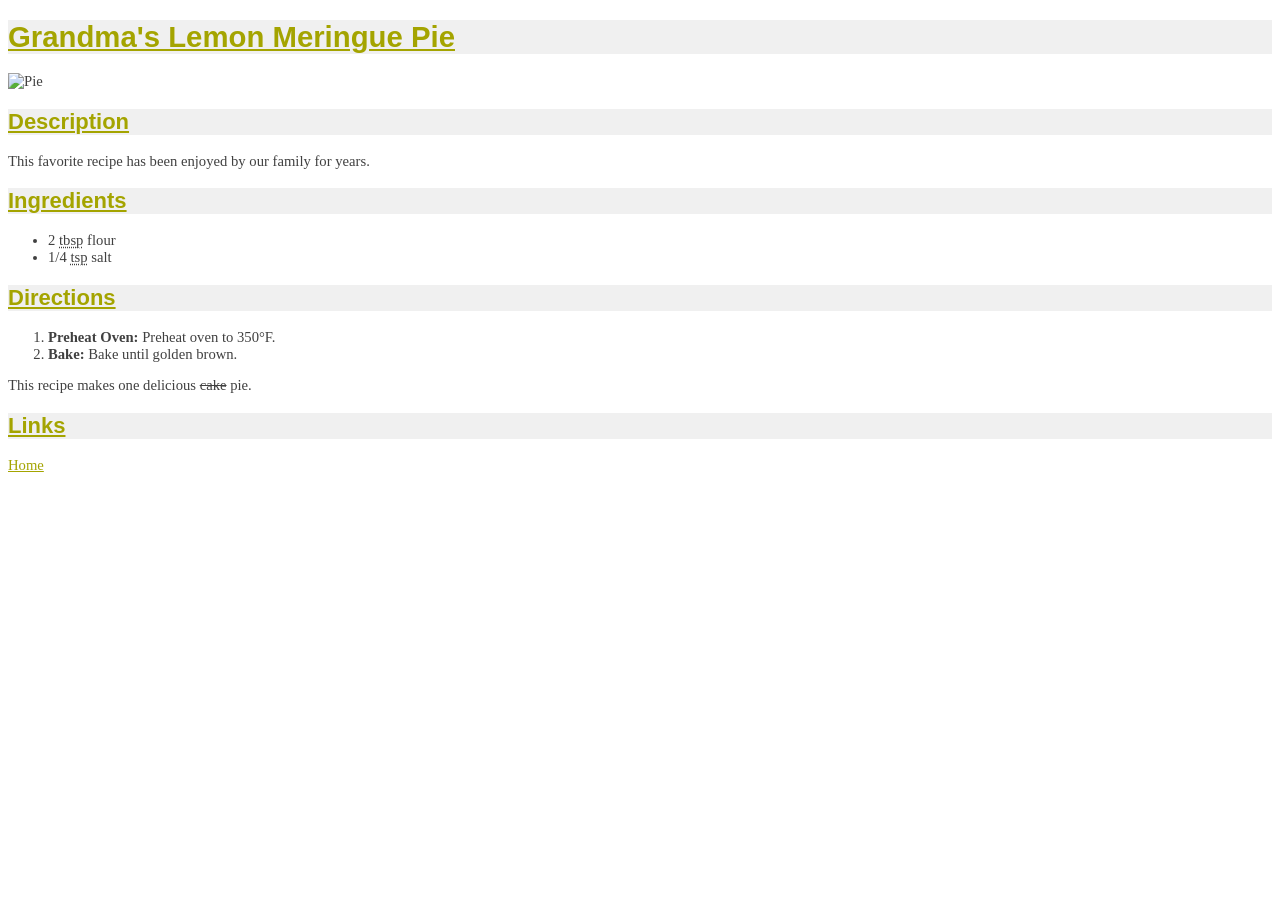
==== pie.html @ f7528906 "Add files via upload" ====
<!DOCTYPE html>
<html lang="en">
<head>
<meta charset="UTF-8">
<title>Grandma's Lemon Meringue Pie</title>
<link rel="icon" href="pie-icon.png">
<link rel="stylesheet" href="recipe.css">
</head>
<body>
<h1>Grandma's Lemon Meringue Pie</h1>
<img src="https://www.webstepbook.com/supplements/slides/images/pie.jpg" alt="Pie">
<h2>Description</h2>
<p>This favorite recipe has been enjoyed by our family for years.</p>
<h2>Ingredients</h2>
<ul>
<li>2 <abbr title="tablespoons">tbsp</abbr> flour</li>
<li>1/4 <abbr title="teaspoon">tsp</abbr> salt</li>
</ul>
<h2>Directions</h2>
<ol>
<li><strong>Preheat Oven:</strong> Preheat oven to 350°F.</li>
<li><strong>Bake:</strong> Bake until golden brown.</li>
</ol>
<p>This recipe makes one delicious <del>cake</del> pie.</p>
<h2>Links</h2>
<a href="index.html">Home</a>
</body>
</html>
---- recipe.css ----
body{background:white;color:#404040;font-size:11pt;font-family:Georgia,Garamond,serif}
h1,h2{color:#A4A400;background:#F0F0F0;font-family:'Lucida Sans Unicode',Helvetica,Arial,sans-serif;text-decoration:underline}
a{color:#A4A400}
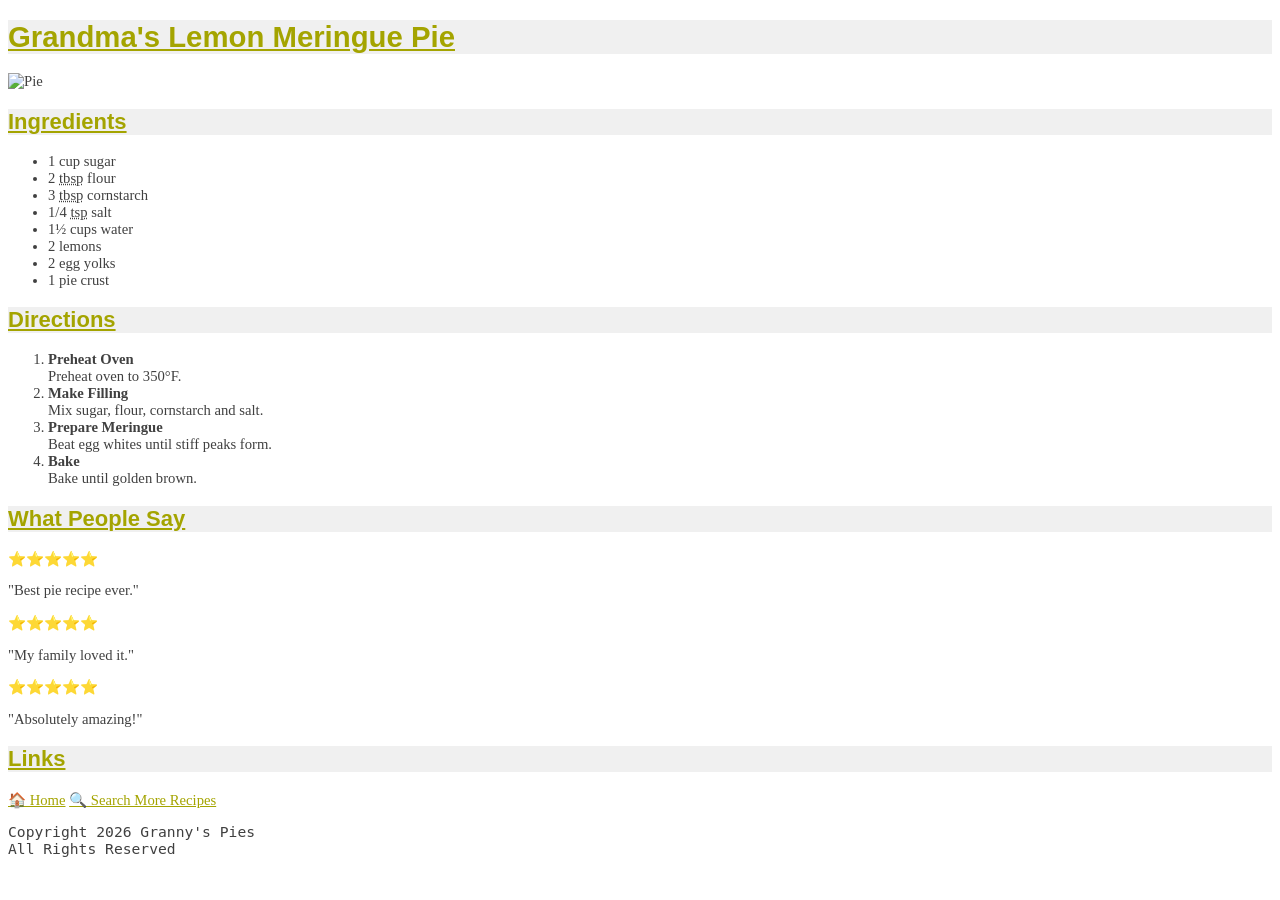
==== commit 7c173a69: "Refactor pie.html for improved structure and clarity" ====
--- a/pie.html
+++ b/pie.html
@@ -1,28 +1,130 @@
 <!DOCTYPE html>
 <html lang="en">
 <head>
+
 <meta charset="UTF-8">
+
 <title>Grandma's Lemon Meringue Pie</title>
+
+<link rel="stylesheet" href="recipe.css">
+
 <link rel="icon" href="pie-icon.png">
-<link rel="stylesheet" href="recipe.css">
+
 </head>
+
 <body>
+
+<div class="container">
+
+<header>
+
 <h1>Grandma's Lemon Meringue Pie</h1>
-<img src="https://www.webstepbook.com/supplements/slides/images/pie.jpg" alt="Pie">
-<h2>Description</h2>
-<p>This favorite recipe has been enjoyed by our family for years.</p>
+
+<img
+src="https://www.webstepbook.com/supplements/slides/images/pie.jpg"
+alt="Pie">
+
+</header>
+
+<section class="recipe-grid">
+
+<div class="ingredients">
+
 <h2>Ingredients</h2>
+
 <ul>
+
+<li>1 cup sugar</li>
+
 <li>2 <abbr title="tablespoons">tbsp</abbr> flour</li>
+
+<li>3 <abbr title="tablespoons">tbsp</abbr> cornstarch</li>
+
 <li>1/4 <abbr title="teaspoon">tsp</abbr> salt</li>
+
+<li>1½ cups water</li>
+
+<li>2 lemons</li>
+
+<li>2 egg yolks</li>
+
+<li>1 pie crust</li>
+
 </ul>
+
+</div>
+
+<div class="directions">
+
 <h2>Directions</h2>
+
 <ol>
-<li><strong>Preheat Oven:</strong> Preheat oven to 350°F.</li>
-<li><strong>Bake:</strong> Bake until golden brown.</li>
+
+<li>
+<strong>Preheat Oven</strong><br>
+Preheat oven to 350°F.
+</li>
+
+<li>
+<strong>Make Filling</strong><br>
+Mix sugar, flour, cornstarch and salt.
+</li>
+
+<li>
+<strong>Prepare Meringue</strong><br>
+Beat egg whites until stiff peaks form.
+</li>
+
+<li>
+<strong>Bake</strong><br>
+Bake until golden brown.
+</li>
+
 </ol>
-<p>This recipe makes one delicious <del>cake</del> pie.</p>
+
+</div>
+
+</section>
+
+<section class="reviews">
+
+<h2>What People Say</h2>
+
+<div class="review">
+⭐⭐⭐⭐⭐
+<p>"Best pie recipe ever."</p>
+</div>
+
+<div class="review">
+⭐⭐⭐⭐⭐
+<p>"My family loved it."</p>
+</div>
+
+<div class="review">
+⭐⭐⭐⭐⭐
+<p>"Absolutely amazing!"</p>
+</div>
+
+</section>
+
+<section class="links">
+
 <h2>Links</h2>
-<a href="index.html">Home</a>
+
+<a href="index.html">🏠 Home</a>
+
+<a href="http://www.google.com/search?q=lemon+meringue+pie+recipe&start=10">
+🔍 Search More Recipes
+</a>
+
+</section>
+
+<pre>
+Copyright 2026 Granny's Pies
+All Rights Reserved
+</pre>
+
+</div>
+
 </body>
-</html>+</html>
